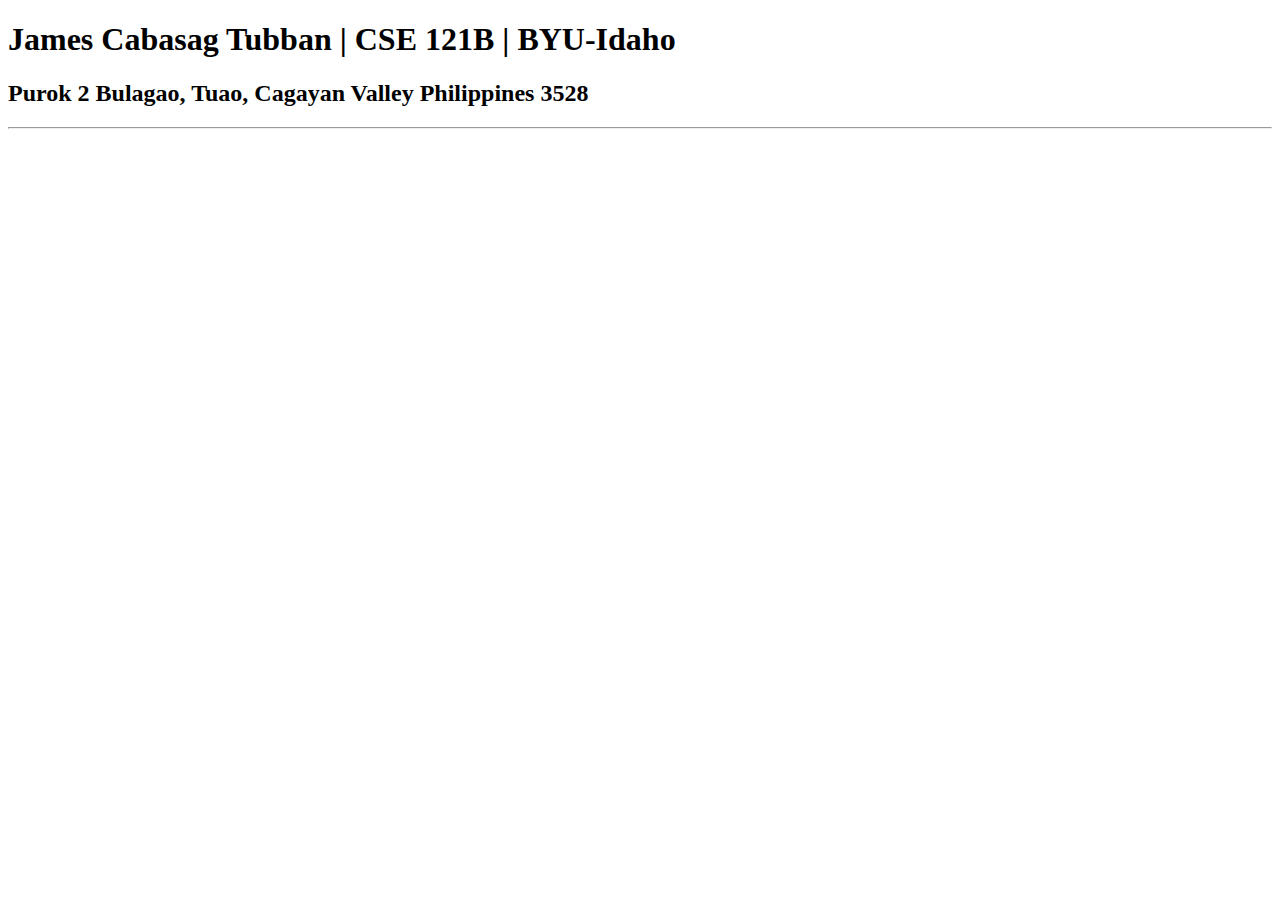
==== index.html @ 7b0d3cfb "added new pages" ====
<!DOCTYPE html>
<html lang="en">
  <head>
    <meta charset="UTF-8" />
    <meta name="viewport" content="width=device-width, initial-scale=1.0" />
    <title>James Cabasag Tubban | CSE 121B | BYU-Idaho</title>
  </head>
  <body>
    <h1>James Cabasag Tubban | CSE 121B | BYU-Idaho</h1>
    <h2>Purok 2 Bulagao, Tuao, Cagayan Valley Philippines 3528</h2>
    <hr />

    <script src="script.js"></script>
  </body>
</html>
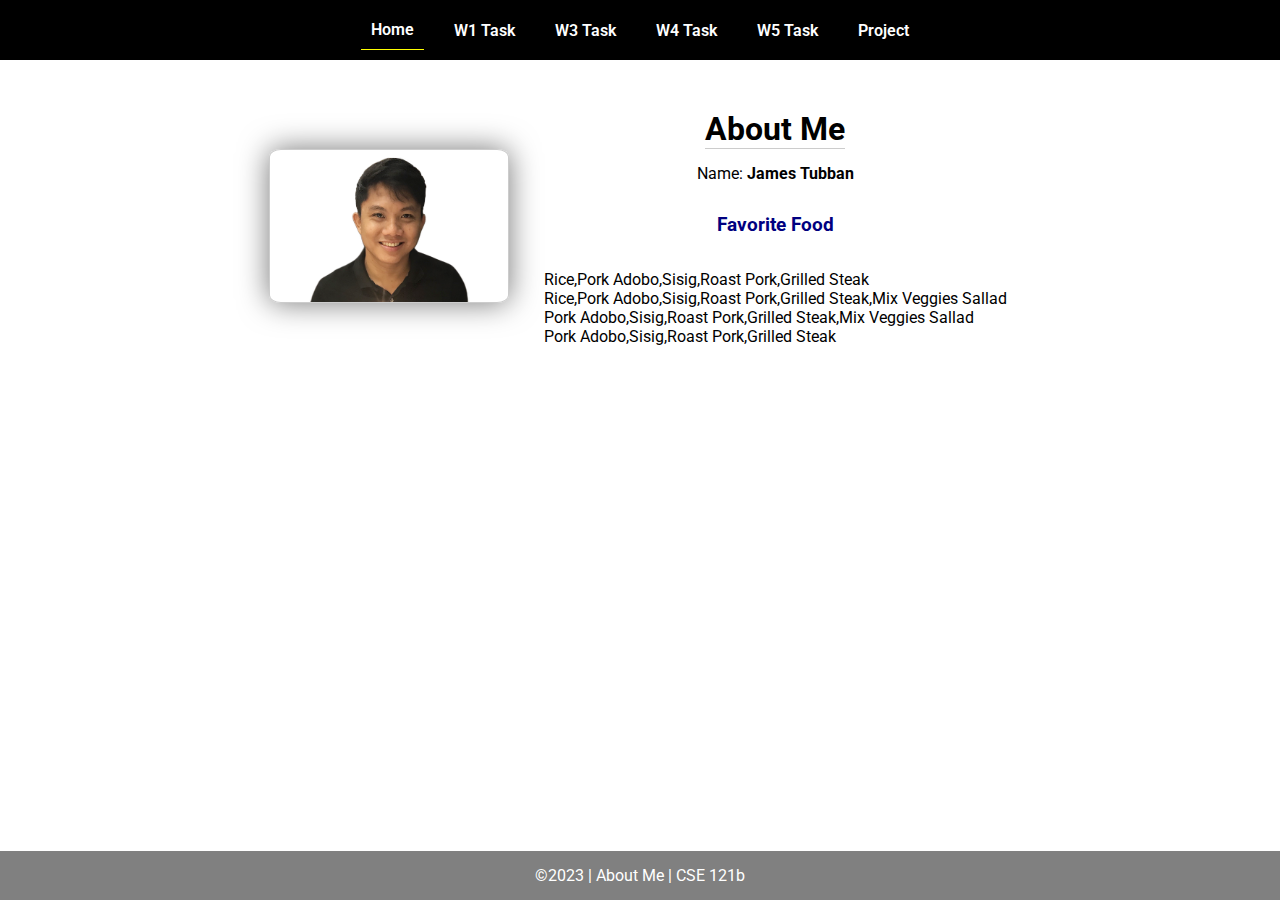
==== commit 247dd594: "Code Assignment for Week 02" ====
--- a/index.html
+++ b/index.html
@@ -1,15 +1,45 @@
 <!DOCTYPE html>
 <html lang="en">
-  <head>
-    <meta charset="UTF-8" />
-    <meta name="viewport" content="width=device-width, initial-scale=1.0" />
-    <title>James Cabasag Tubban | CSE 121B | BYU-Idaho</title>
-  </head>
-  <body>
-    <h1>James Cabasag Tubban | CSE 121B | BYU-Idaho</h1>
-    <h2>Purok 2 Bulagao, Tuao, Cagayan Valley Philippines 3528</h2>
-    <hr />
 
-    <script src="script.js"></script>
-  </body>
-</html>
+<head>
+  <meta charset="UTF-8">
+  <meta name="viewport" content="width=device-width, initial-scale=1.0">
+  <title>About Me | CSE 121b | W02: Programming Tasks</title>
+  <link rel="preconnect" href="https://fonts.googleapis.com">
+  <link rel="preconnect" href="https://fonts.gstatic.com" crossorigin>
+  <link href="https://fonts.googleapis.com/css2?family=Roboto:wght@400;600&display=swap"
+    rel="stylesheet">
+  <link rel="stylesheet" href="styles/main.css">
+</head>
+
+<body>
+  <nav>
+    <ul id="menu">
+      <li><a id="toggleMenu">&equiv;</a></li>
+      <li><a href="index.html" class="active">Home</a></li>
+      <li><a href="w01-task.html">W1 Task</a></li>
+      <li><a href="w03-task.html">W3 Task</a></li>
+      <li><a href="w04-task.html">W4 Task</a></li>
+      <li><a href="w05-task.html">W5 Task</a></li>
+      <li><a href="project.html">Project</a></li>
+    </ul>
+  </nav>
+  <main id="home">
+    <picture>
+      <img src="images/placeholder.png" alt="Placeholder Image">
+    </picture>
+    <section>
+      <h1>About Me</h1>
+      <div class="info">Name: <span id="name"></span></div>
+      <h2>Favorite Food</h2>
+      <div class="block" id="food"></div>
+    </section>
+  </main>
+  <footer>
+    &copy;<span id="year"></span> | About Me | CSE 121b
+  </footer>
+  <script src="scripts/main.js"></script>
+  <script src="scripts/w02-task.js"></script>
+</body>
+
+</html>--- a/styles/main.css
+++ b/styles/main.css
@@ -0,0 +1,157 @@
+/* Universal Selector */
+* {
+    margin: 0;
+    padding: 0;
+    box-sizing: border-box;
+}
+
+/* HTML Selectors */
+body {
+    font-family: 'Roboto', Helvetica, sans-serif;
+}
+
+nav {
+    background-color: black;
+    width: 100%;
+    position: fixed;
+    top: 0;
+}
+
+nav ul {
+    display: flex;
+    flex-direction: column;
+    align-items: center;
+    max-width: fit-content;
+    margin: 0 auto;
+}
+
+nav ul li {
+    flex: 1 1 auto;
+}
+
+nav ul li:first-child {
+    display: block;
+    font-size: 2rem;
+}
+
+nav ul li:first-child a {
+    padding: 1px 10px;
+}
+
+nav ul li {
+    display: none;
+    list-style: none;
+    margin: 10px;
+}
+
+nav ul li a {
+    display: block;
+    padding: 10px;
+    text-decoration: none;
+    font-weight: 600;
+    color: white;
+    text-align: center;
+}
+
+nav ul li a:hover {
+    background-color: #efefef;
+    color: black;
+}
+
+h1, h2 {
+    text-align: center;
+    margin-bottom: 15px;
+
+}
+
+h1 {
+border-bottom: 1px solid #ccc;
+}
+
+h2 {
+    font-size: 1.2rem;
+    color: navy;
+    text-align: center;
+    margin-top: 30px;
+}
+
+main {
+    margin-top: 125px;
+    display: grid;
+    grid-template-columns: 1fr;
+    grid-gap: 20px;
+    align-items: center;
+    justify-content: center;
+}
+
+picture {
+    margin: 0 auto;
+}
+
+picture img {
+    width: 240px;
+    height: auto;
+    border-radius: 5%;
+    border: 1px solid #ccc;
+    box-shadow: 0 0 30px #777;
+}
+
+section {
+    display: flex;
+    flex-direction: column;
+    align-items: center;
+    margin: 10px
+}
+
+label {
+    margin: 15px 0;
+}
+
+footer {
+    background-color: gray;
+    color: white;
+    padding: 15px;
+    text-align: center;
+    width: 100%;
+    position: fixed;
+    bottom: 0;
+}
+
+/* Class Selectors */
+.active {
+    border-bottom: 1px solid yellow;
+}
+
+.open li {
+    display: block;
+}
+
+.block {
+    display: block;
+}
+
+/* ID Selectors */
+
+/* Media Queries */
+@media only screen and (min-width: 32.5em) {
+    nav ul {
+        flex-direction: row;
+    }
+
+    nav ul li:first-child {
+        display: none;
+    }
+
+    nav ul li {
+        display: block;
+    }
+
+    main {
+        margin: 100px auto 20px;
+        grid-template-columns: 250px 1fr;
+        max-width: -moz-fit-content;
+        max-width: fit-content;
+
+    }
+
+}